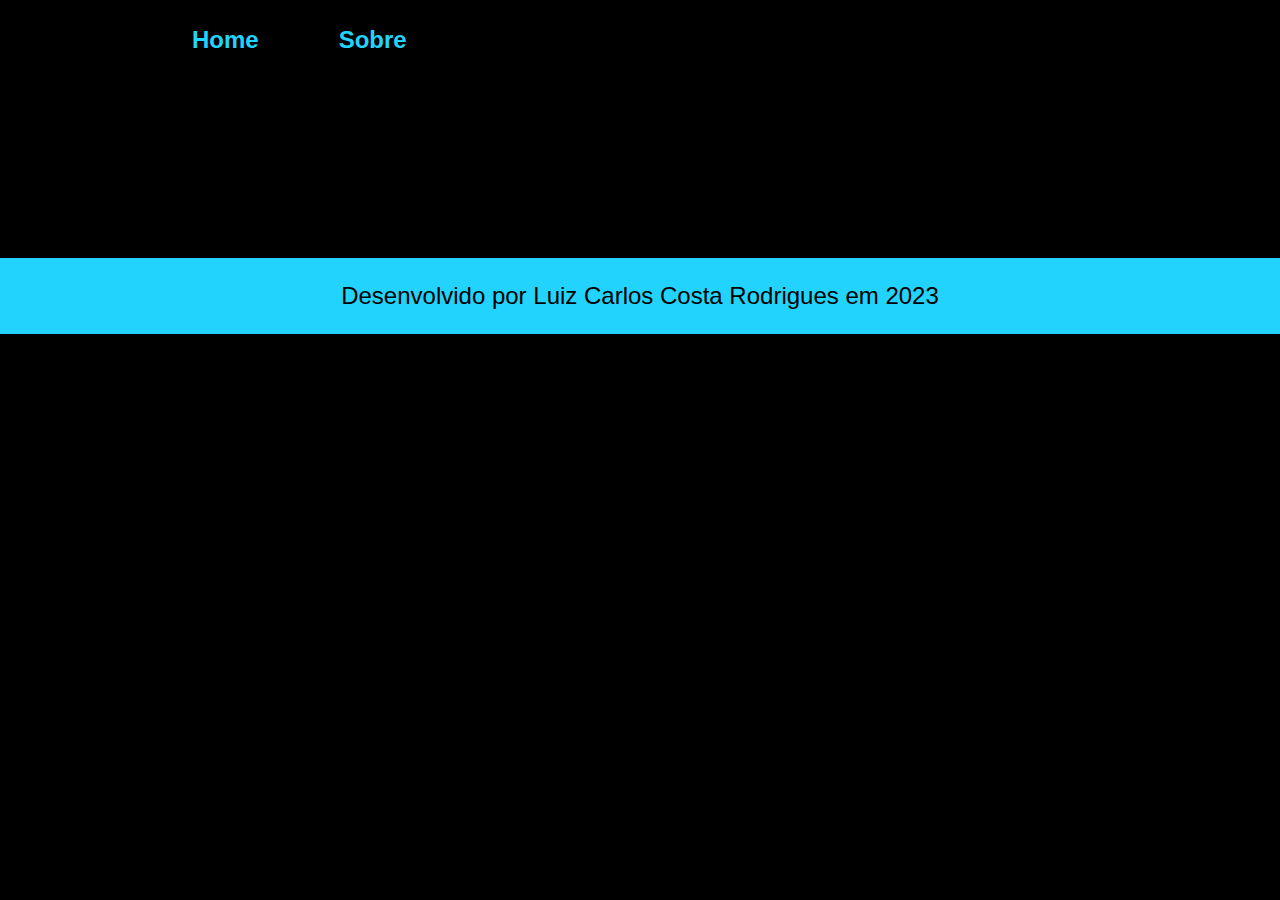
==== about.html @ 5ebf0819 "I added page About, created a link and stylezed it" ====
<!DOCTYPE html>
<html lang="pt-br">
<head>
    <meta charset="UTF-8">
    <meta name="viewport" content="width=device-width, initial-scale=1.0">
    <title>Document</title>
    <link rel="stylesheet" href="styles/style.css">
</head>
<body>
    <header class="cabecalho">
        <nav class="cabecalho__menu">
            <a class="cabecalho__menu__link" href="index.html">Home</a>
            <a class="cabecalho__menu__link" href="about.html">Sobre</a>
        </nav>
    </header>
    <main class="apresentacao">
        
    </main>
    <footer class="rodape">
        <p>Desenvolvido por Luiz Carlos Costa Rodrigues em 2023</p>
    </footer>
</body>
</html>
---- styles/style.css ----
@import url('https://fonts.googleapis.com/css2?family=Krona+One&family=Montserrat@400;600&display=swap');

* {
    margin: 0;
    padding: 0;
}

body {
    /* height: 100vh; */
    box-sizing: border-box;
    background-color: #000000;
    color: #F6F6F6;
}

.cabecalho {
    padding: 2% 0 0 15%;
}

.cabecalho__menu {
    display: flex;
    gap: 80px;
}

.cabecalho__menu__link {
    font-family: 'Montserra', sans-serif;
    font-size: 24px;
    font-weight: 600;
    color: #22D4FD;
    text-decoration: none;
}

.apresentacao {
    padding: 8% 15%;
    display: flex;
    flex-direction: row;
    align-items: center;
    justify-content: space-between;
}

.apresentacao__conteudo {
    width: 615px;
    display: flex;
    flex-direction: column;
    gap: 40px;
}

.apresentacao__conteudo__titulo {
    font-size: 36px;
    font-family: 'Krona One', sans-serif;
}

.titulo-destaque {
    color: #22D4FD;
}

.apresentacao__conteudo__paragrafo {
    font-size: 24px;
    font-family: 'Montserrat', sans-serif;
}

.apresentacao__links {
    display: flex;
    flex-direction: column;
    align-items: center;
    justify-content: space-between;
    gap: 32px;
}

.apresentacao__links_subtitulo {
    font-family: 'Krona One', sans-serif;
    font-weight: 400;
    font-size: 24px;
}

.apresentacao__links_botao {
    /* background-color: #22d4fd; */
    display: flex;
    justify-content: center;
    gap: 16px;
    width: 378px;
    padding: 21.5px 0;
    border-radius: 8px;
    font-family: 'Montserrat', sans-serif;
    font-size: 24px;
    font-weight: 600;
    text-align: center;
    text-decoration: none;
    color: #f6f6f6;
    border: 2px solid #22D4FD;
}

.apresentacao__links_botao:hover {
    background-color: #272727;
}

.rodape {
    background-color: #22D4FD;
    color: #000000;
    padding: 24px;
    font-family: 'Montserrat', sans-serif;
    font-size: 24px;
    font-weight: 400;
    text-align: center;
}
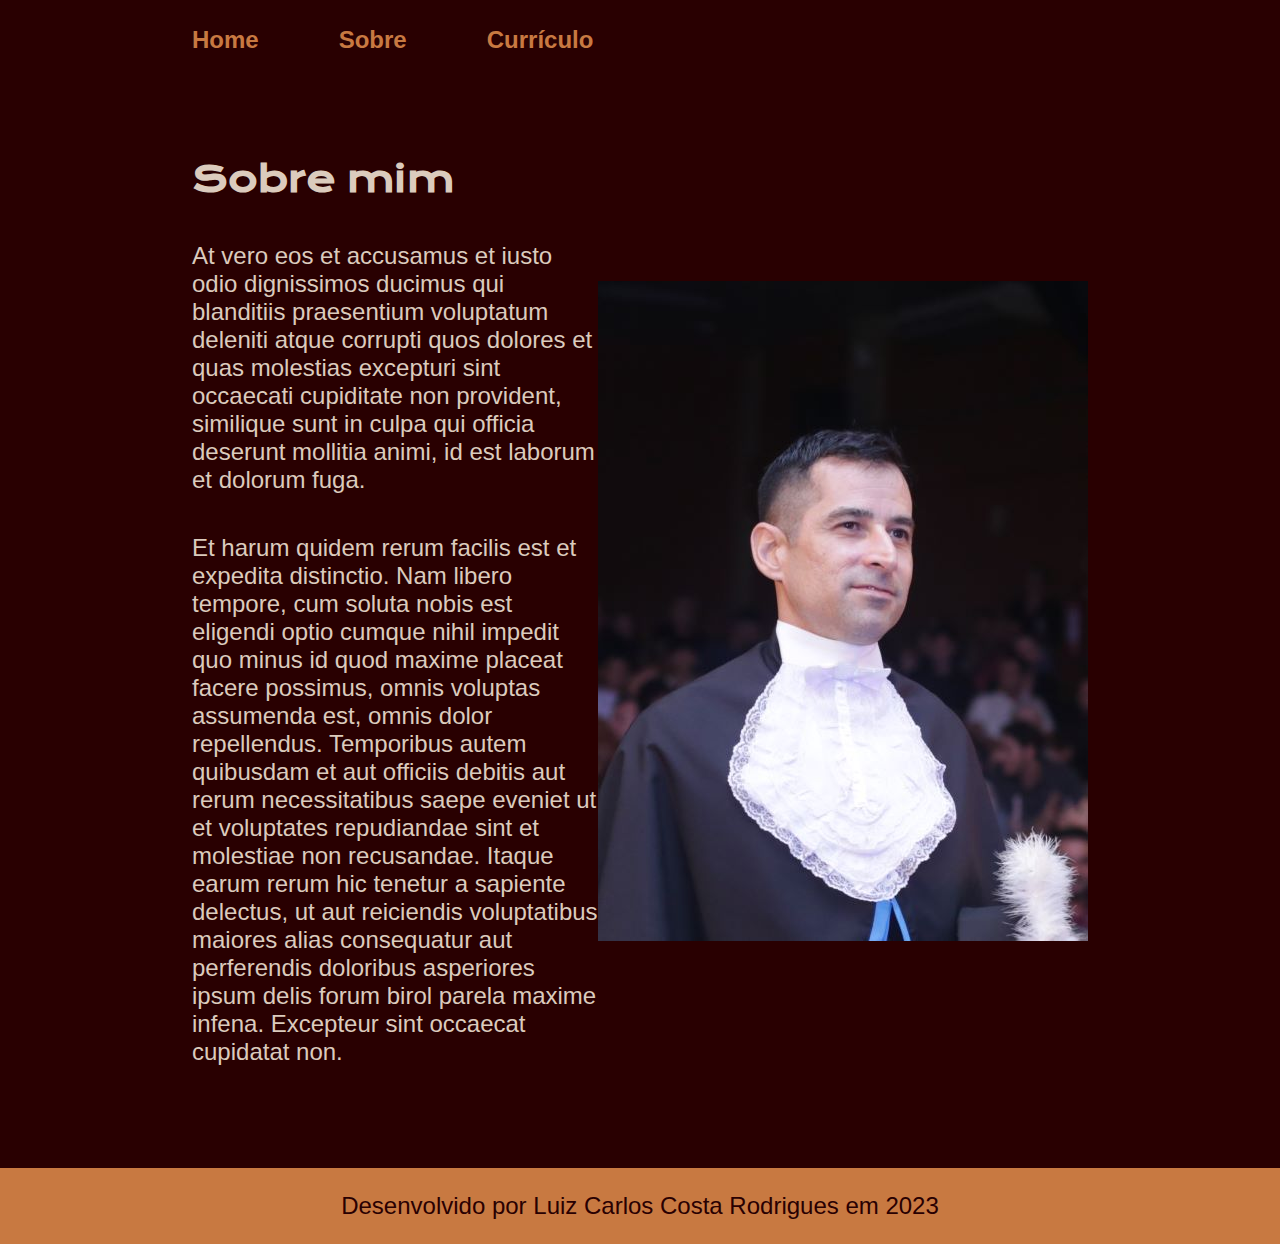
==== commit f280ab83: "Change colors. Added resume and more pictures." ====
--- a/about.html
+++ b/about.html
@@ -1,23 +1,46 @@
 <!DOCTYPE html>
 <html lang="pt-br">
+
 <head>
     <meta charset="UTF-8">
     <meta name="viewport" content="width=device-width, initial-scale=1.0">
     <title>Document</title>
     <link rel="stylesheet" href="styles/style.css">
 </head>
+
 <body>
     <header class="cabecalho">
         <nav class="cabecalho__menu">
             <a class="cabecalho__menu__link" href="index.html">Home</a>
             <a class="cabecalho__menu__link" href="about.html">Sobre</a>
+            <a class="cabecalho__menu__link" href="professional_resume.html">Currículo</a>
         </nav>
     </header>
     <main class="apresentacao">
-        
+        <section class="apresentacao__conteudo">
+            <h1 class="apresentacao__conteudo__titulo">
+                Sobre mim
+            </h1>
+            <p class="apresentacao__conteudo__paragrafo">
+                At vero eos et accusamus et iusto odio dignissimos ducimus qui blanditiis praesentium voluptatum
+                deleniti atque corrupti quos dolores et quas molestias excepturi sint occaecati cupiditate non
+                provident, similique sunt in culpa qui officia deserunt mollitia animi, id est laborum et dolorum fuga.
+            </p>
+            <p class="apresentacao__conteudo__paragrafo">
+                Et harum quidem rerum facilis est et expedita distinctio. Nam libero tempore, cum soluta nobis est
+                eligendi optio cumque nihil impedit quo minus id quod maxime placeat facere possimus, omnis voluptas
+                assumenda est, omnis dolor repellendus. Temporibus autem quibusdam et aut officiis debitis aut rerum
+                necessitatibus saepe eveniet ut et voluptates repudiandae sint et molestiae non recusandae. Itaque earum
+                rerum hic tenetur a sapiente delectus, ut aut reiciendis voluptatibus maiores alias consequatur aut
+                perferendis doloribus asperiores ipsum delis forum birol parela maxime infena. Excepteur sint occaecat
+                cupidatat non.
+            </p>
+        </section>
+        <img src="assets/luizccr2023_B.jpg" alt="Foto de Luiz Carlos Costa Rodrigues">
     </main>
     <footer class="rodape">
         <p>Desenvolvido por Luiz Carlos Costa Rodrigues em 2023</p>
     </footer>
 </body>
+
 </html>--- a/styles/style.css
+++ b/styles/style.css
@@ -1,4 +1,13 @@
 @import url('https://fonts.googleapis.com/css2?family=Krona+One&family=Montserrat@400;600&display=swap');
+
+:root {
+    --cor-primaria: #290001;
+    --cor-secundaria: #DBCBBD;
+    --cor-terciaria: #C87941;
+    --cor-hover: #87431D;
+    --fonte-primaria: 'Krona One', sans-serif;
+    --fonte-secundaria: 'Montserrat', sans-serif;
+}
 
 * {
     margin: 0;
@@ -6,10 +15,9 @@
 }
 
 body {
-    /* height: 100vh; */
     box-sizing: border-box;
-    background-color: #000000;
-    color: #F6F6F6;
+    background-color: var(--cor-primaria);
+    color: var(--cor-secundaria);
 }
 
 .cabecalho {
@@ -22,10 +30,10 @@
 }
 
 .cabecalho__menu__link {
-    font-family: 'Montserra', sans-serif;
+    font-family: var(--fonte-secundaria);
     font-size: 24px;
     font-weight: 600;
-    color: #22D4FD;
+    color: var(--cor-terciaria);
     text-decoration: none;
 }
 
@@ -46,16 +54,22 @@
 
 .apresentacao__conteudo__titulo {
     font-size: 36px;
-    font-family: 'Krona One', sans-serif;
+    font-family: var(--fonte-primaria);
 }
 
 .titulo-destaque {
-    color: #22D4FD;
+    color: var(--cor-terciaria);
 }
 
 .apresentacao__conteudo__paragrafo {
     font-size: 24px;
-    font-family: 'Montserrat', sans-serif;
+    font-family: var(--fonte-secundaria);
+}
+
+
+.apresentacao__conteudo__paragrafo a{
+    text-decoration: none;
+    color: var(--cor-terciaria);
 }
 
 .apresentacao__links {
@@ -67,37 +81,36 @@
 }
 
 .apresentacao__links_subtitulo {
-    font-family: 'Krona One', sans-serif;
+    font-family: var(--fonte-primaria);
     font-weight: 400;
     font-size: 24px;
 }
 
 .apresentacao__links_botao {
-    /* background-color: #22d4fd; */
     display: flex;
     justify-content: center;
     gap: 16px;
     width: 378px;
     padding: 21.5px 0;
     border-radius: 8px;
-    font-family: 'Montserrat', sans-serif;
+    font-family: var(--fonte-secundaria);
     font-size: 24px;
     font-weight: 600;
     text-align: center;
     text-decoration: none;
-    color: #f6f6f6;
-    border: 2px solid #22D4FD;
+    color: var(--cor-secundaria);
+    border: 2px solid var(--cor-terciaria);
 }
 
 .apresentacao__links_botao:hover {
-    background-color: #272727;
+    background-color: var(--cor-hover);
 }
 
 .rodape {
-    background-color: #22D4FD;
-    color: #000000;
+    background-color: var(--cor-terciaria);
+    color: var(--cor-primaria);
     padding: 24px;
-    font-family: 'Montserrat', sans-serif;
+    font-family: var(--fonte-secundaria);
     font-size: 24px;
     font-weight: 400;
     text-align: center;
